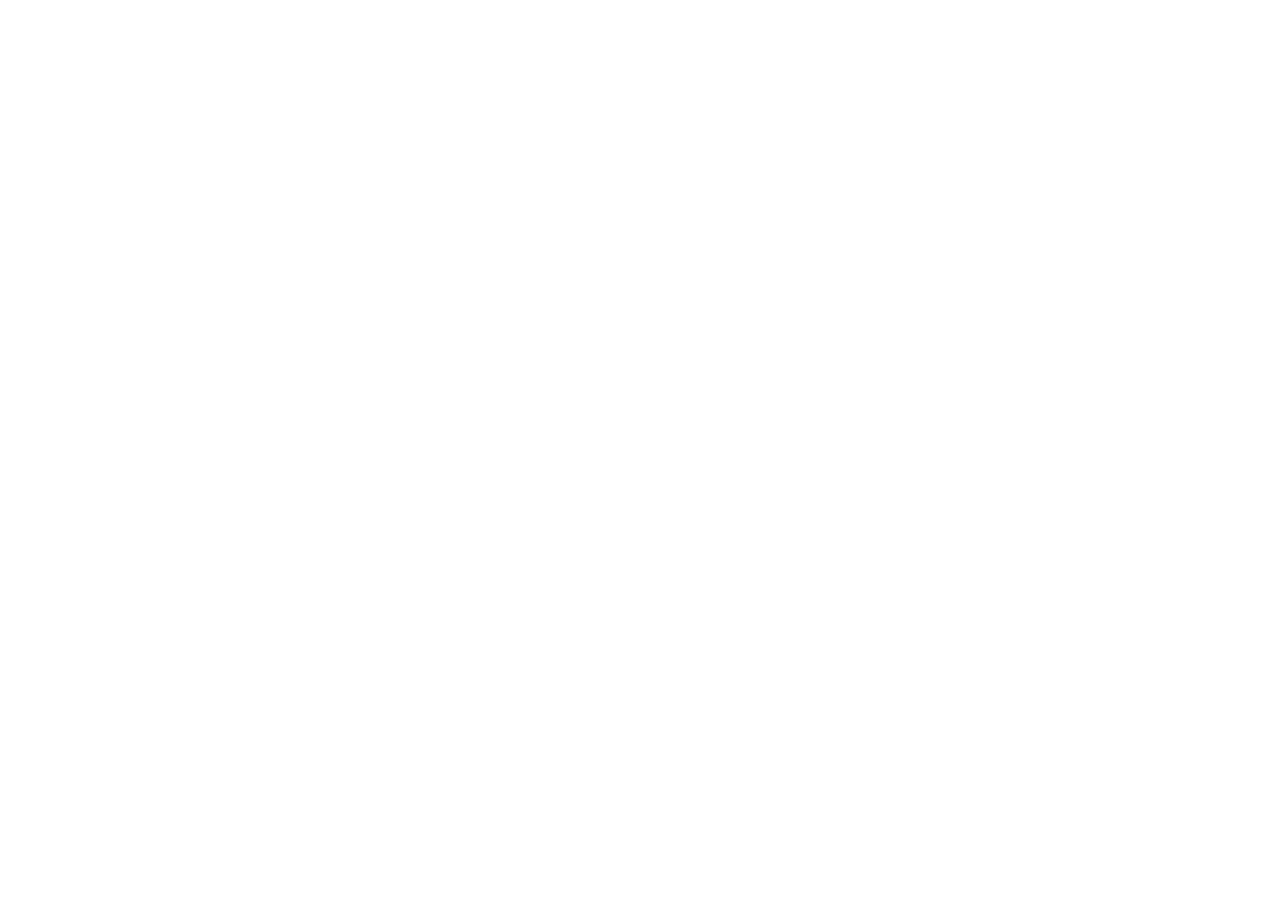
==== vista/carrito.html @ 4834d844 "kjsdh" ====
<!DOCTYPE html>
<html lang="en">
<head>
    <meta charset="UTF-8">
    <meta name="viewport" content="width=device-width, initial-scale=1.0">
    <title>Cesta Brico Depôt</title>
</head>
<body>
    
</body>
</html>
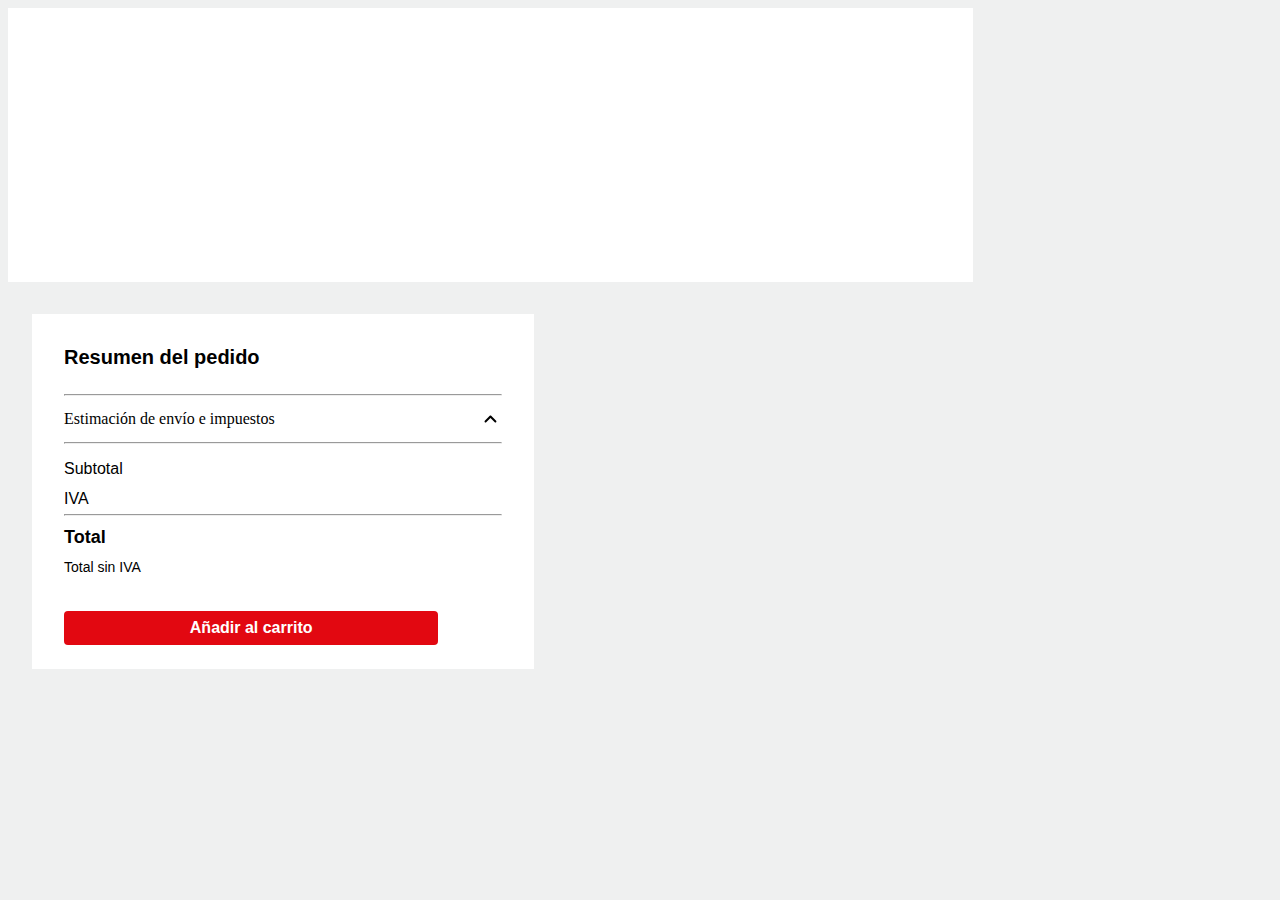
==== commit dbaa51ad: "sdhka<jhdk" ====
--- a/vista/carrito.html
+++ b/vista/carrito.html
@@ -3,9 +3,57 @@
 <head>
     <meta charset="UTF-8">
     <meta name="viewport" content="width=device-width, initial-scale=1.0">
-    <title>Cesta Brico Depôt</title>
+    <link href="https://cdn.jsdelivr.net/npm/bootstrap@5.3.2/dist/css/bootstrap.min.css" rel="stylesheet" integrity="sha384-T3c6CoIi6uLrA9TneNEoa7RxnatzjcDSCmG1MXxSR1GAsXEV/Dwwykc2MPK8M2HN" crossorigin="anonymous">
+    <link rel="stylesheet" href="../vista/css/carrito.css">
+    <title>Document</title>
 </head>
 <body>
-    
+    <div class="container-fluid">
+        <div class="d-flex justify-content-center">
+            <div class="row justify-content-center">
+                <div class="col-12 col-md-6 col-lg-6 panel-carrito">
+                    
+                </div>
+                
+                <div class="col-12 col-md-6 col-lg-5 panel-finalizar">
+                    <h2 class="txt-resumen">Resumen del pedido</h2>
+                    <hr>
+                    <div class="txt-estimacion">
+                        <p>Estimación de envío e impuestos</p>            
+                        <svg xmlns="http://www.w3.org/2000/svg" aria-hidden="true" viewBox="0 0 24 24" focusable="false">
+                            <path fill-rule="evenodd" d="M17.6562,9.29298 C17.2652,8.90198 16.6332,8.90198 16.2422,9.29298 L11.9742,13.56098 L7.7072,9.29298 C7.3162,8.90198 6.6832,8.90198 6.2932,9.29298 C5.9022,9.68398 5.9022,10.31698 6.2932,10.70698 L11.2422,15.65698 C11.4442,15.85898 11.7102,15.95198 11.9742,15.94498 C12.2392,15.95198 12.5052,15.85898 12.7072,15.65698 L17.6562,10.70698 C18.0472,10.31698 18.0472,9.68398 17.6562,9.29298" transform="rotate(-90 11.975 12.473)"></path>
+                        </svg>
+                    </div>
+                    <hr>
+                    <div class="numeros">
+                        <div>
+                            <p class="p-arriba">Subtotal</p>
+                            <!--Aquí va el total-->
+                        </div>
+                        <div>
+                            <p class="p-arriba">IVA</p>
+                            <!--Aquí va el IVA-->
+                        </div>
+                        <hr>
+                        <div>
+                            <p class="total"><strong>Total</strong></p>
+                            <!--Aquí va el total-->
+                        </div>
+                        <div>
+                            <p class="total-iva">Total sin IVA</p>
+                            <!--Aquí va el IVA-->
+                        </div>
+                    </div>
+
+                    <form action="" method="post">
+                        <input type="hidden" name="producto_id" value="<?php echo $producto->getProducto_id(); ?>">
+                        <input class="boton-carrito" type="submit" name="AñadirCarrito" value="Añadir al carrito">
+                    </form>
+                </div>
+            </div> 
+        </div>
+    </div>
+
+    <script src="https://cdn.jsdelivr.net/npm/bootstrap@5.3.2/dist/js/bootstrap.bundle.min.js" integrity="sha384-C6RzsynM9kWDrMNeT87bh95OGNyZPhcTNXj1NW7RuBCsyN/o0jlpcV8Qyq46cDfL" crossorigin="anonymous"></script>
 </body>
 </html>--- a/vista/css/carrito.css
+++ b/vista/css/carrito.css
@@ -0,0 +1,74 @@
+body {
+    background-color: #EFF0F0;
+}
+.panel-carrito {
+    background-color: white;
+    width: 900.66px;
+    height: 242px;
+    margin: 0 0 32px;
+    padding: 8px 32px 24px;
+}
+.panel-finalizar {
+    background-color: white;
+    width: 438.33px;
+    padding: 32px 32px 24px;
+    margin: 0 0 24px 24px;
+}
+.txt-resumen {
+    height: 24px;
+    margin: 0 0 24px;
+    font-family: 'Goodhome', sans-serif;
+    font-size: 20px;
+    font-weight: bold;
+}
+hr {
+    margin: 0;
+}
+.txt-estimacion {
+    display: flex;
+    justify-content: space-between;
+    align-items: center;
+}
+.txt-estimacion p {
+    margin: 0;
+    padding: 14px 24px 14px 0;
+}
+.txt-estimacion svg{
+    width: 24px;
+    height: 24px;
+    transform: rotate(270deg);
+}
+.numeros {
+    padding-top: 10px;
+    height: 157px;
+}
+.p-arriba {
+    padding: 6px 0;
+    margin: 0;
+    font-family: 'Goodhome', sans-serif;
+    font-size: 16px;
+}
+.total {
+    padding: 11px 10px 11px 0;
+    font-family: 'Goodhome', sans-serif;
+    font-size: 18px;
+    margin: 0;
+}
+.total-iva {
+    margin: 0 0 10px 0;
+    padding: 0 10px 11px 0;
+    font-family: 'Goodhome', sans-serif;
+    font-size: 14px;
+}
+.boton-carrito {
+    width: 374.33px;
+    height: 34px;
+    border: none;
+    border-radius: 4px;
+    background-color: #E20811;
+    color: white;
+    font-family: 'Goodhome', sans-serif;
+    font-size: 16px;
+    font-weight: 900;
+    padding: 0;
+}